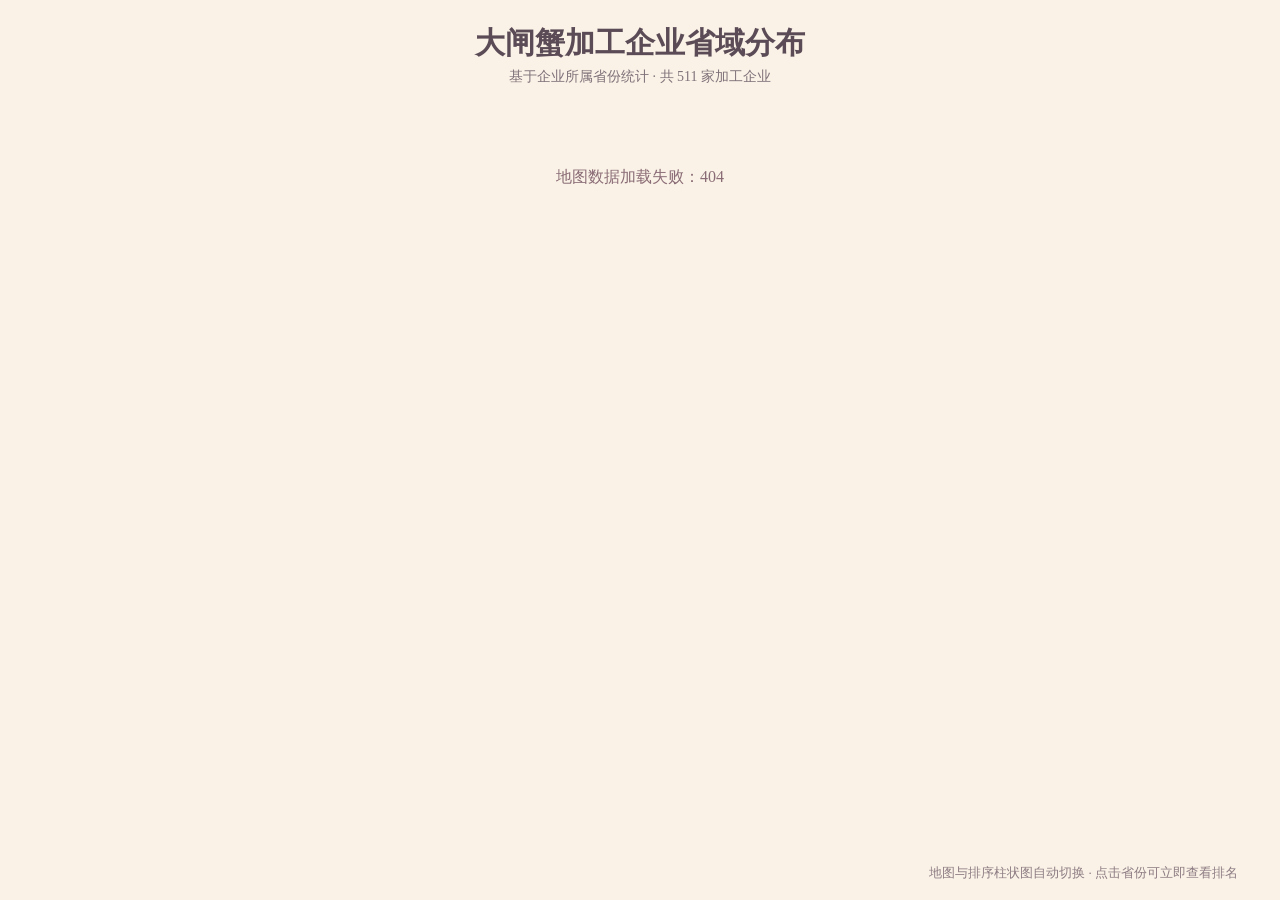
==== chart11.html @ 6955feb8 "Add processing enterprise province map" ====
<!doctype html>
<html lang="zh-CN">
<head>
  <meta charset="UTF-8">
  <meta name="viewport" content="width=device-width, initial-scale=1.0">
  <title>大闸蟹加工企业省域分布</title>
  <link rel="stylesheet" href="./assets/chart11-china-map/style.css">
</head>
<body>
  <main class="map-page">
    <h1>大闸蟹加工企业省域分布</h1>
    <p class="subtitle">基于企业所属省份统计 · 共 511 家加工企业</p>
    <div id="chart" role="img" aria-label="大闸蟹加工企业中国省级分布分级地图与排序柱状图"></div>
    <div class="hint">地图与排序柱状图自动切换 · 点击省份可立即查看排名</div>
  </main>
  <script src="./assets/brand-map/echarts.min.js"></script>
  <script src="./assets/chart11-china-map/chart.js"></script>
</body>
</html>
---- assets/chart11-china-map/style.css ----
:root {
  color-scheme: light;
  background: #FAF2E6;
  color: #4c4a4a;
  font-family: "Times New Roman", "SimSun", "宋体", serif;
}

* {
  box-sizing: border-box;
}

html,
body {
  width: 100%;
  height: 100%;
  margin: 0;
  overflow: hidden;
  background: #FAF2E6;
}

body {
  font-family: "Times New Roman", "SimSun", "宋体", serif;
}

.map-page {
  position: relative;
  width: 100vw;
  height: 100vh;
  min-width: 1080px;
  min-height: 680px;
  padding: 24px 34px 20px;
  background: #FAF2E6;
}

h1 {
  margin: 0;
  color: #5b4b56;
  font: 700 30px/1.25 "Times New Roman", "SimSun", "宋体", serif;
  text-align: center;
  letter-spacing: 0;
}

.subtitle {
  margin: 5px 0 0;
  color: #80727a;
  font: 14px/1.45 "Times New Roman", "SimSun", "宋体", serif;
  text-align: center;
}

#chart {
  width: 100%;
  height: calc(100vh - 106px);
  min-height: 570px;
}

.hint {
  position: absolute;
  right: 42px;
  bottom: 18px;
  color: #8e7d84;
  font: 13px/1.4 "Times New Roman", "SimSun", "宋体", serif;
}
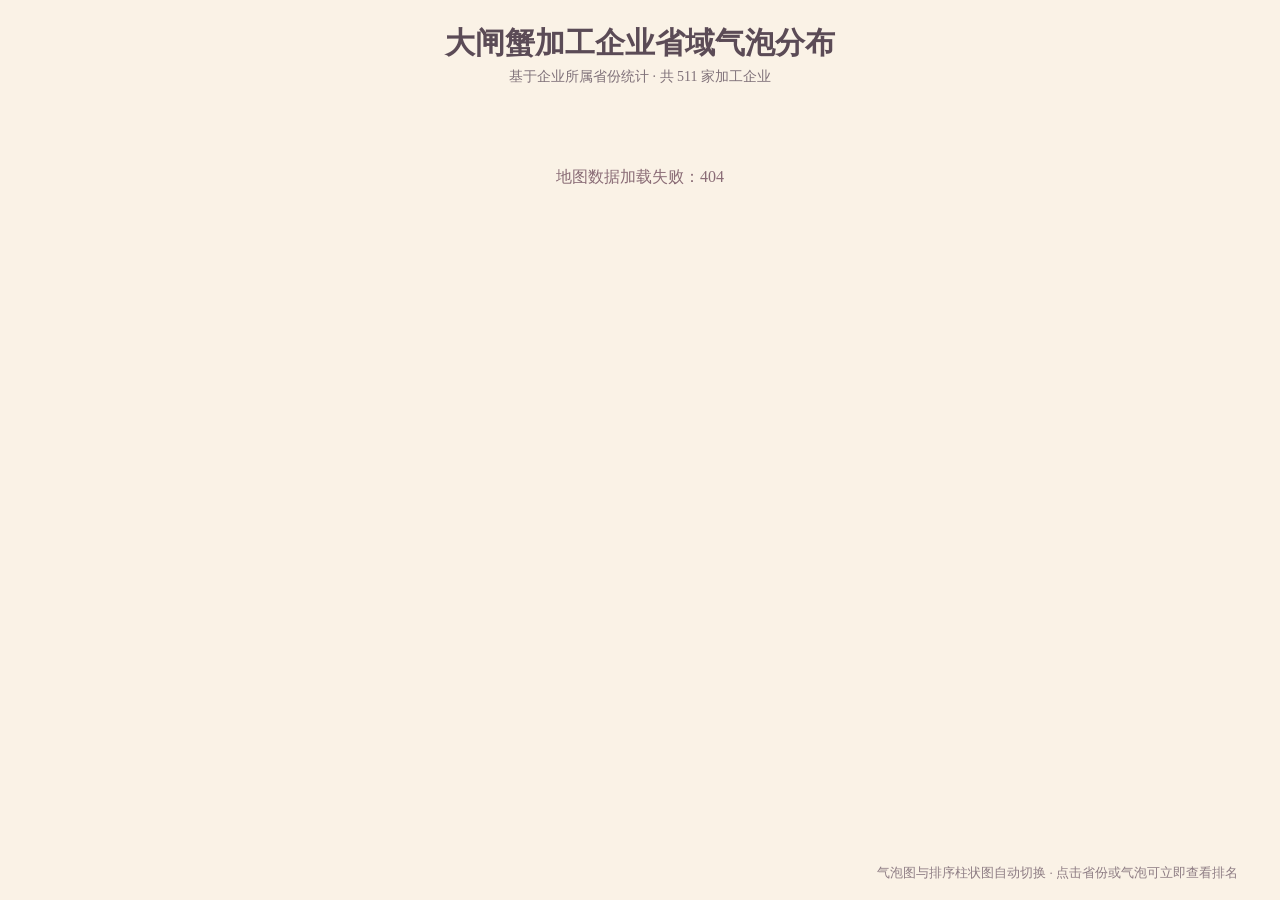
==== commit e0c49d6a: "Refine chart11 province bubble map" ====
--- a/chart11.html
+++ b/chart11.html
@@ -8,10 +8,10 @@
 </head>
 <body>
   <main class="map-page">
-    <h1>大闸蟹加工企业省域分布</h1>
+    <h1>大闸蟹加工企业省域气泡分布</h1>
     <p class="subtitle">基于企业所属省份统计 · 共 511 家加工企业</p>
-    <div id="chart" role="img" aria-label="大闸蟹加工企业中国省级分布分级地图与排序柱状图"></div>
-    <div class="hint">地图与排序柱状图自动切换 · 点击省份可立即查看排名</div>
+    <div id="chart" role="img" aria-label="大闸蟹加工企业中国省级气泡图与排序柱状图"></div>
+    <div class="hint">气泡图与排序柱状图自动切换 · 点击省份或气泡可立即查看排名</div>
   </main>
   <script src="./assets/brand-map/echarts.min.js"></script>
   <script src="./assets/chart11-china-map/chart.js"></script>
